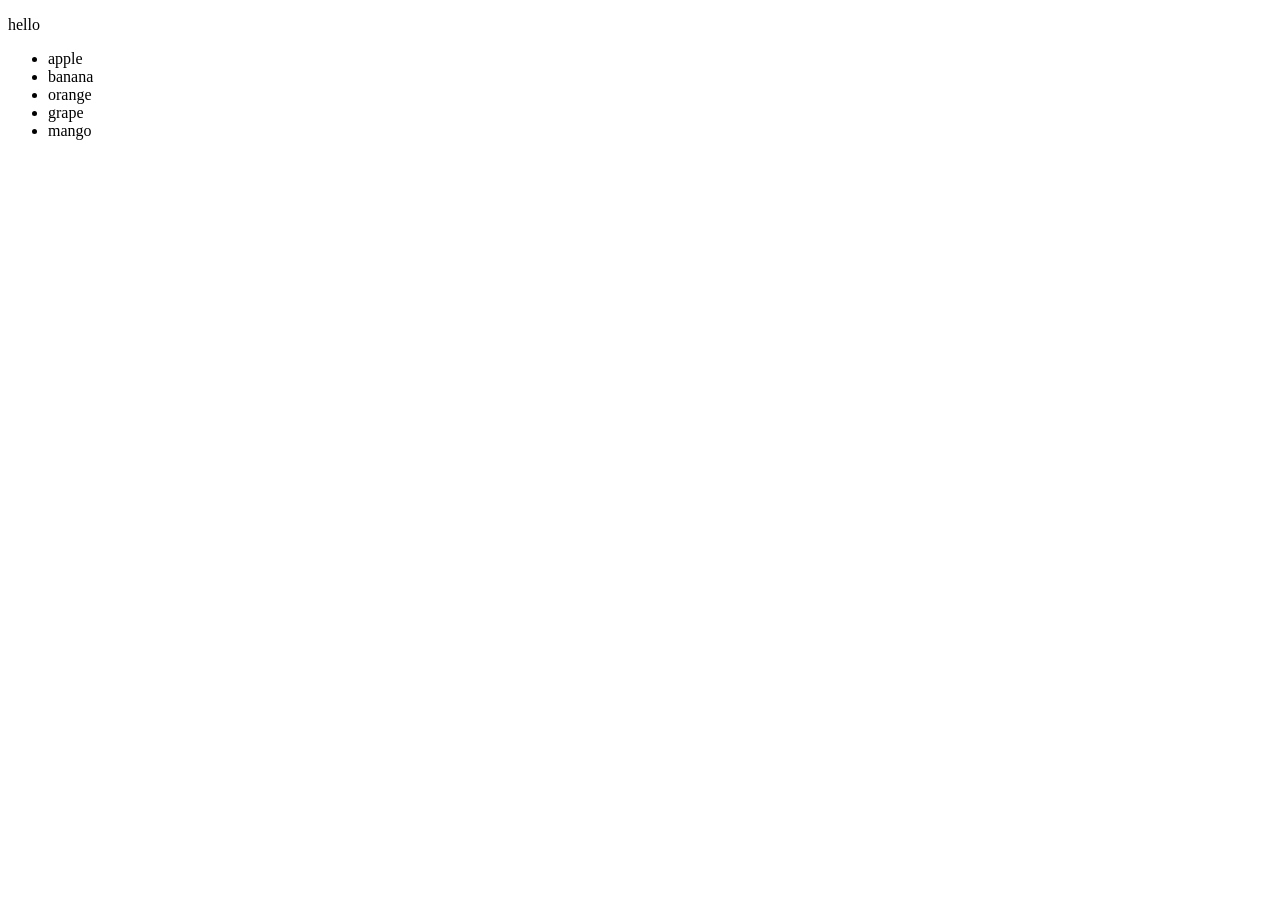
==== INT_2/index.html @ 56a9e9d6 "fixt commit" ====
<!DOCTYPE html>
<html lang="en">
<head>
    <meta charset="UTF-8">
    <meta name="viewport" content="width=device-width, initial-scale=1.0">
    <title>Document</title>
</head>
<body>
    <p>hello</p>
    <div id="fruit_container"></div>

    <script src="./script.js"></script>
</body>
</html>
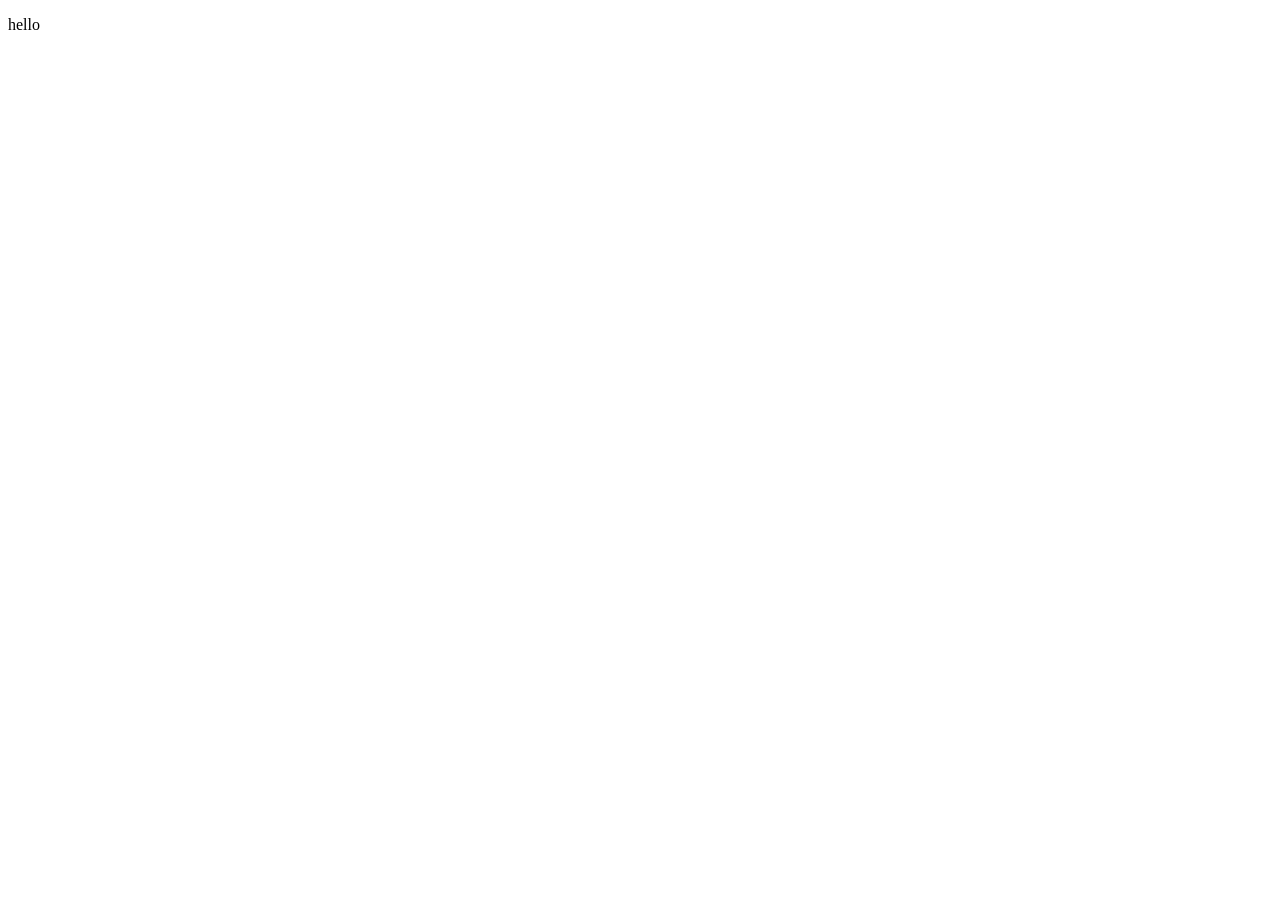
==== commit ea3375c6: "some changes" ====
--- a/INT_2/index.html
+++ b/INT_2/index.html
@@ -1,14 +1,15 @@
-<!DOCTYPE html>
+<!doctype html>
 <html lang="en">
-<head>
-    <meta charset="UTF-8">
-    <meta name="viewport" content="width=device-width, initial-scale=1.0">
+  <head>
+    <meta charset="UTF-8" />
+    <meta name="viewport" content="width=device-width, initial-scale=1.0" />
     <title>Document</title>
-</head>
-<body>
+  </head>
+  <body>
     <p>hello</p>
     <div id="fruit_container"></div>
 
-    <script src="./script.js"></script>
-</body>
-</html>+    <!-- <script src="./script.js"></script> -->
+    <script src="./output_questions.js"></script>
+  </body>
+</html>
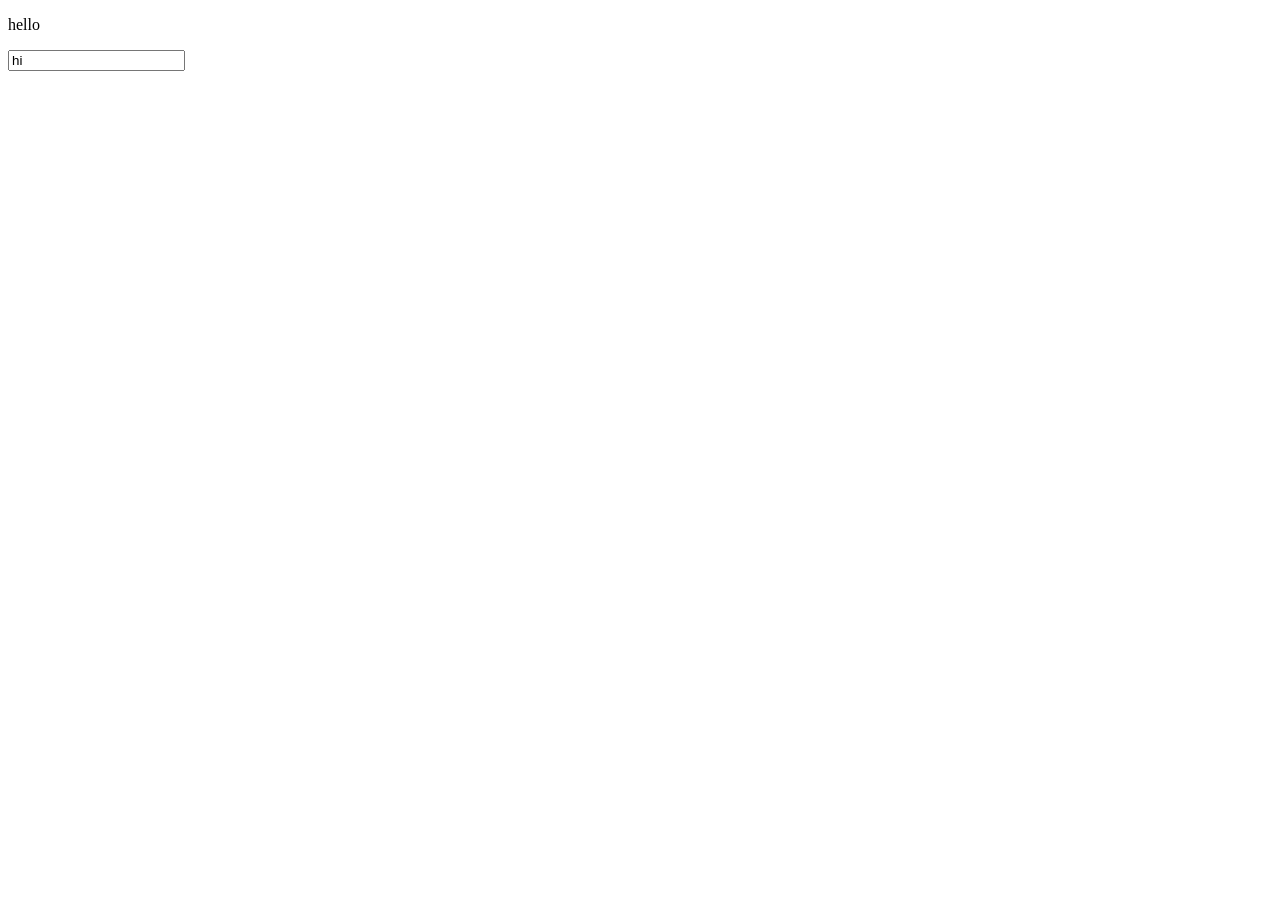
==== commit 80df0abd: "some more code" ====
--- a/INT_2/index.html
+++ b/INT_2/index.html
@@ -7,9 +7,10 @@
   </head>
   <body>
     <p>hello</p>
-    <div id="fruit_container"></div>
+    <div></div>
 
     <!-- <script src="./script.js"></script> -->
-    <script src="./output_questions.js"></script>
+    <script src="./script_08_04_26.js"></script>
+    <!-- <script src="./output_questions.js"></script> -->
   </body>
 </html>
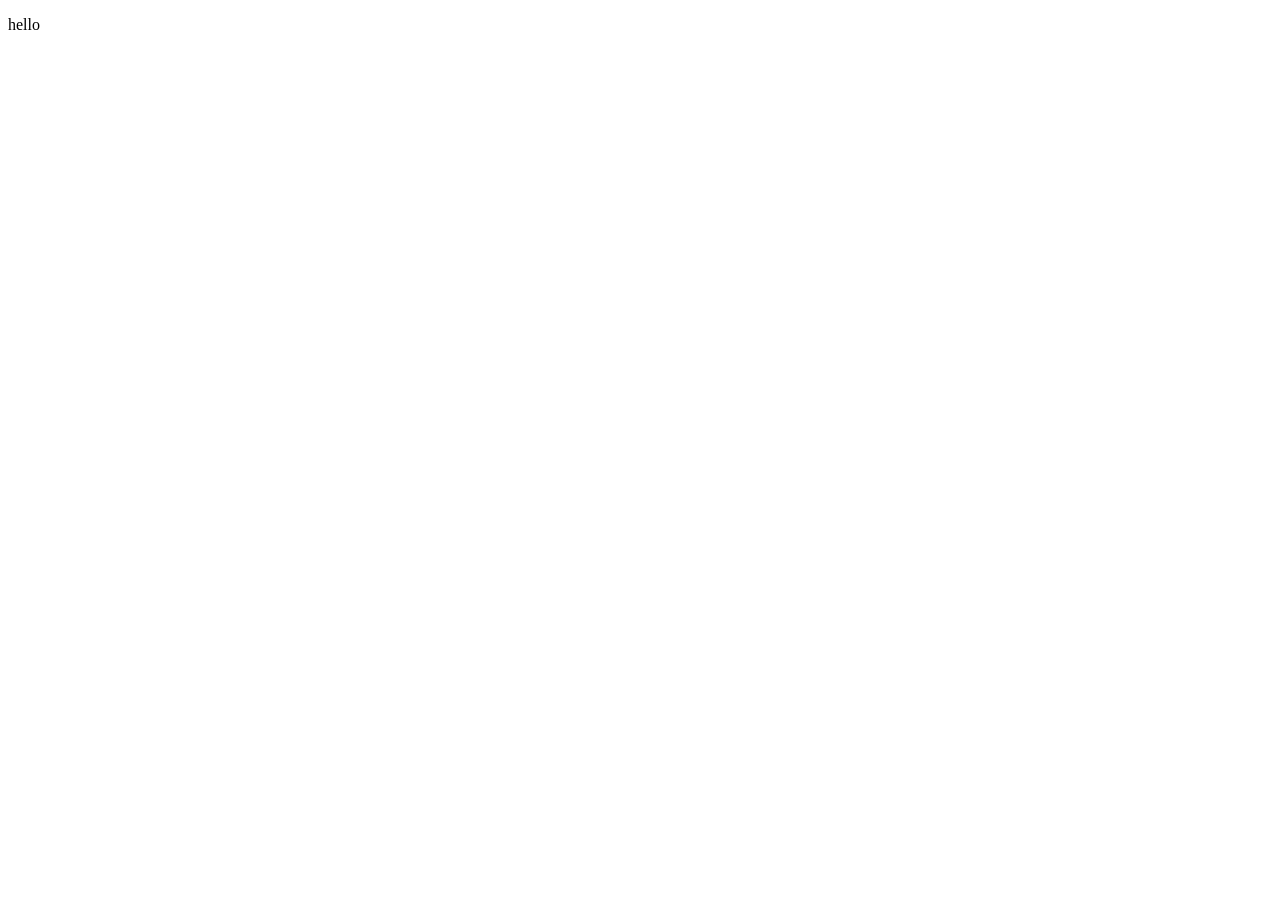
==== commit 0aab3cd5: "code questiosn" ====
--- a/INT_2/index.html
+++ b/INT_2/index.html
@@ -5,12 +5,15 @@
     <meta name="viewport" content="width=device-width, initial-scale=1.0" />
     <title>Document</title>
   </head>
+
   <body>
     <p>hello</p>
     <div></div>
 
     <!-- <script src="./script.js"></script> -->
-    <script src="./script_08_04_26.js"></script>
+    <!-- <script src="./script_08_04_26.js"></script> -->
+    <script src="./script_coding.js"></script>
+
     <!-- <script src="./output_questions.js"></script> -->
   </body>
 </html>
